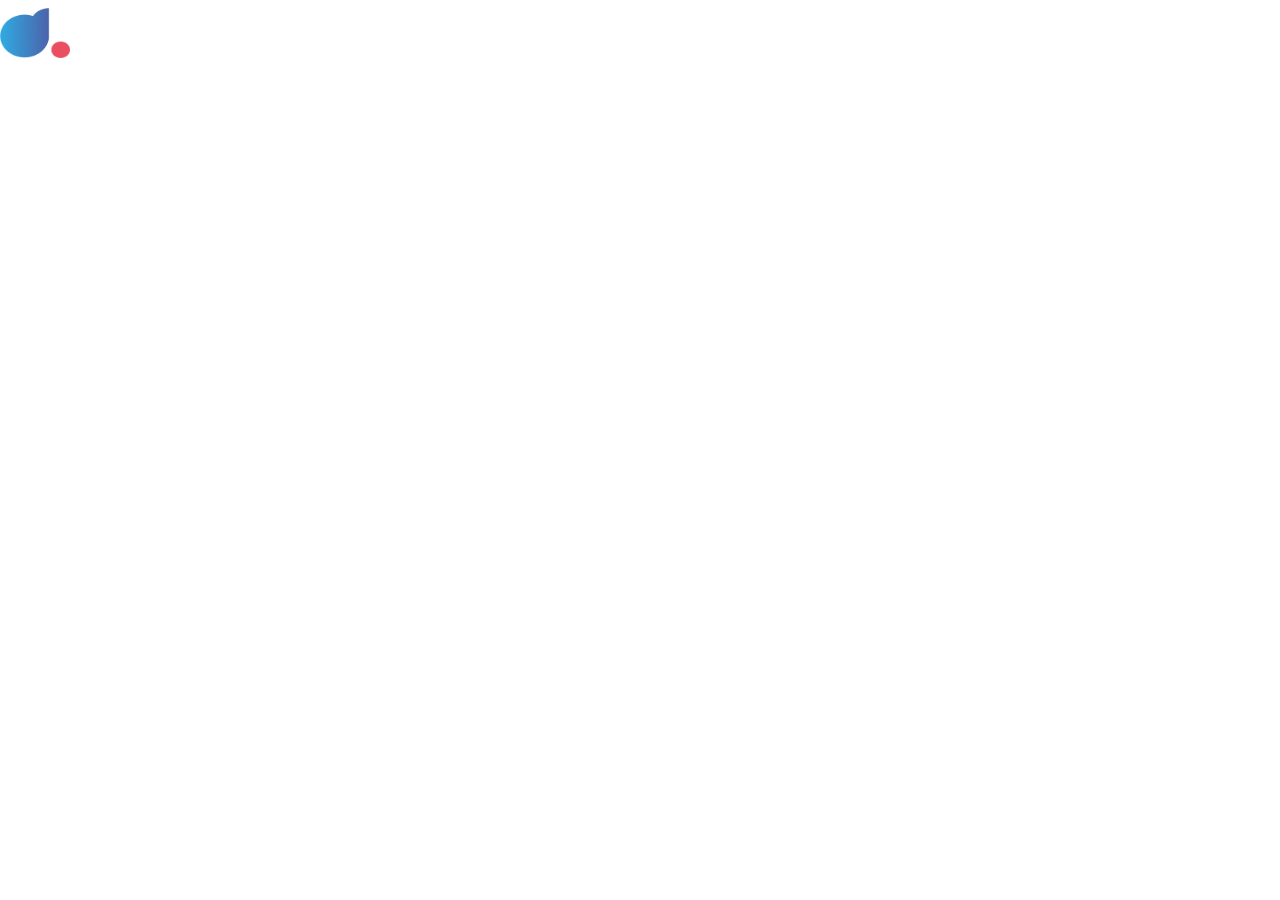
==== Introdução ao Bootstrap/index.html @ 67468cd8 "Iniciando ao Bootstrap" ====
<!DOCTYPE html>
<html lange="pt-br">
    <head>
        <title>Minha Página</title>
        <meta charset="utf-8">
        <link rel="stylesheet" type="text/css" href="bootstrap/css/bootstrap.min.css">
        <link rel="stylesheet" type="text/css" href="Css/style.css">     
    </head>
    <body>
        <nav class="navbar navbar-expand-lg navbar-light">
            <a class="nvbar-brand" href="#">
                <img src="bootstrap/img/logo-minimized.png" width="70px" height="50px">
            </a>

        </nav>
    </body>

</html>
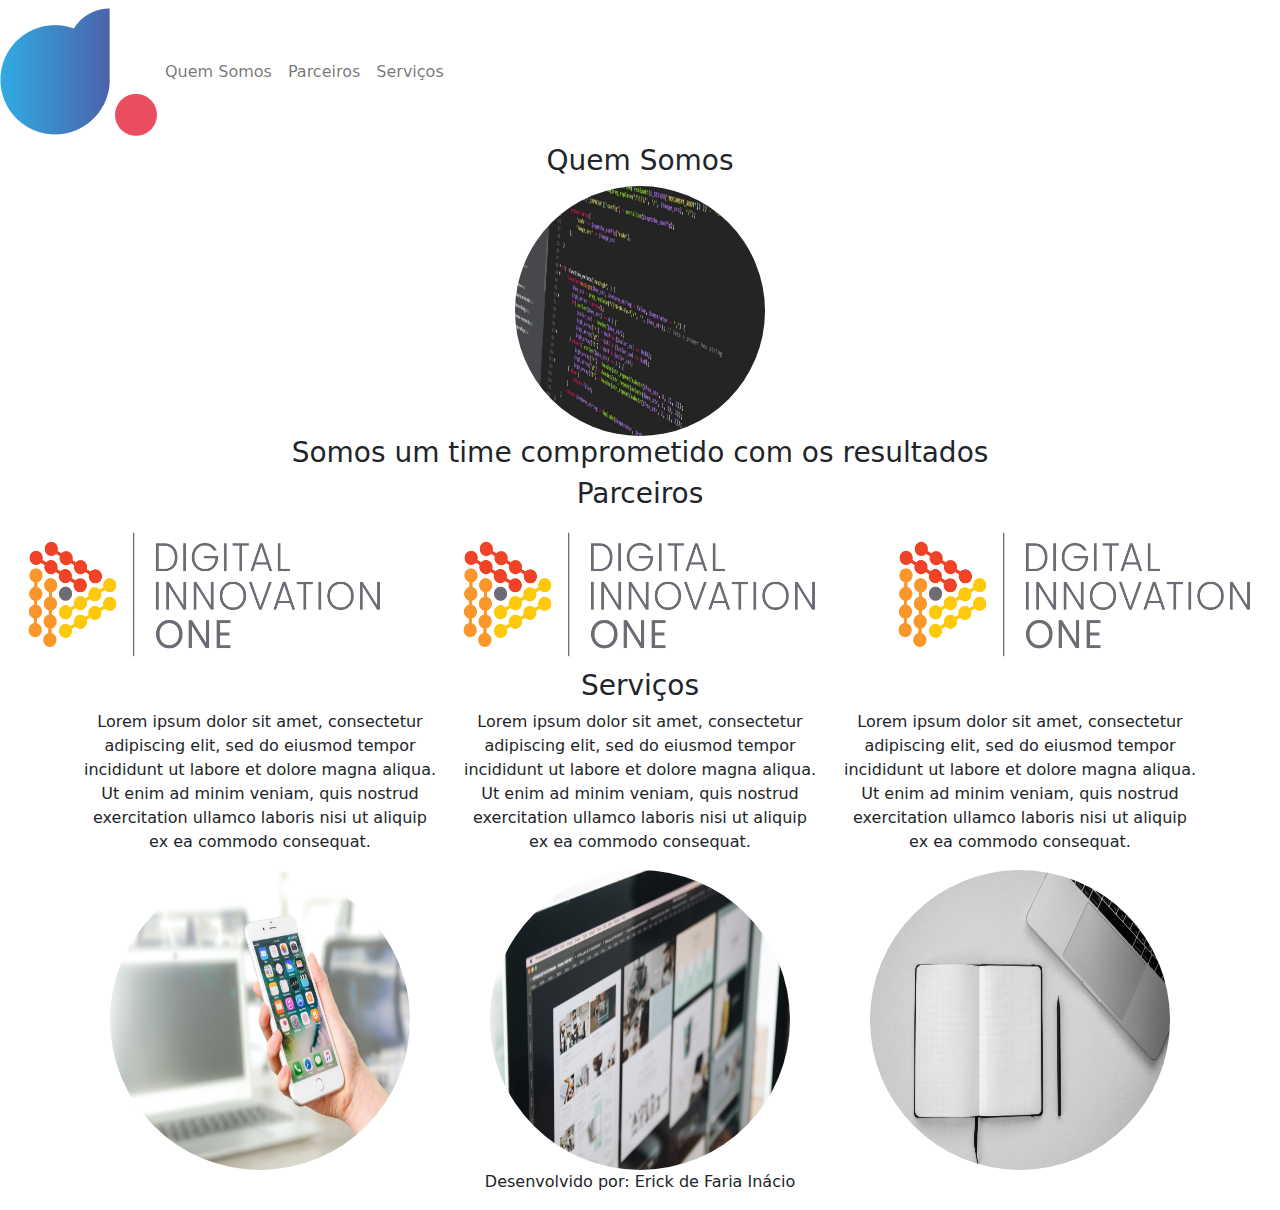
==== commit 16e2ce94: "Finalizadas as aulas de introdução ao Bootstrap" ====
--- a/Introdução ao Bootstrap/index.html
+++ b/Introdução ao Bootstrap/index.html
@@ -9,10 +9,76 @@
     <body>
         <nav class="navbar navbar-expand-lg navbar-light">
             <a class="nvbar-brand" href="#">
-                <img src="bootstrap/img/logo-minimized.png" width="70px" height="50px">
+                <img class="img" src="bootstrap/img/logo-minimized.png">
             </a>
+            <div class="collapse navbar-collapse">
+                <ul class="navbar-nav">
+                    <li class="nav-item">
+                        <a class="nav-link" href="#quemsomos">Quem Somos</a>
+                    </li>
+                    <li class="nav-item">
+                        <a class="nav-link" href="#parceiros">Parceiros</a>
+                    </li>
+                    <li class="nav-item">
+                        <a class="nav-link" href="#serviços">Serviços</a>
+                    </li>
+                </ul>
+            </div>
+        </nav>
+        <section id="quemsomos">
+            <div class="container-fluid quem-somos text-center margin">
+                <h3 class="margin">Quem Somos</h3>
+                <img src="bootstrap/img/site3.jpg" class="rounded-circle" width="250px" height="250px">
+                <h3>Somos um time comprometido com os resultados</h3>
+            </div>
+        </section>
 
-        </nav>
+        <section id="parceiros">
+            <div class="cointainer-fluid text-center margin parceiros">
+                <h3 class="margin">Parceiros</h3>
+                <div class="cointainer">
+                    <div class="row">
+                        <div class="col-lg-4">
+                            <img src="bootstrap/img/logo_dio.png" width="400px" height="150px">
+                        </div>
+                        <div class="col-lg-4">
+                            <img src="bootstrap/img/logo_dio.png" width="400px" height="150px">
+                        </div>
+                        <div class="col-lg-4">
+                            <img src="bootstrap/img/logo_dio.png" width="400px" height="150px">
+                        </div>
+                    </div>
+                </div>
+            </div>
+        </section>
+
+        <section id="serviços">
+            <div class="container-fluid text-center margin serviços">
+                <h3 class="margin">Serviços</h3>
+                <div class="container">
+                    <div class="row">
+                        <div class="col-lg-4">
+                            <p clas="text">Lorem ipsum dolor sit amet, consectetur adipiscing elit, sed do eiusmod tempor incididunt ut labore et dolore magna aliqua. Ut enim ad minim veniam, quis nostrud exercitation ullamco laboris nisi ut aliquip ex ea commodo consequat.</p>
+                            <img src="bootstrap/img/app.jpg" class="rounded-circle" width="300px" height="300px">
+                        </div>
+                        <div class="col-lg-4">
+                            <p class="text">Lorem ipsum dolor sit amet, consectetur adipiscing elit, sed do eiusmod tempor incididunt ut labore et dolore magna aliqua. Ut enim ad minim veniam, quis nostrud exercitation ullamco laboris nisi ut aliquip ex ea commodo consequat.</p>
+                            <img src="bootstrap/img/site2.jpg" class="rounded-circle" width="300px" height="300px">
+                        </div>
+                        <div class="col-lg-4">
+                            <p class="text">Lorem ipsum dolor sit amet, consectetur adipiscing elit, sed do eiusmod tempor incididunt ut labore et dolore magna aliqua. Ut enim ad minim veniam, quis nostrud exercitation ullamco laboris nisi ut aliquip ex ea commodo consequat.</p>
+                            <img src="bootstrap/img/site1.jpg" class="rounded-circle" width="300px" height="300px">
+                        </div>
+                    </div>
+
+                </div>
+            </div>
+
+        </section>
+
     </body>
+    <footer>
+        <p class="container-fluid text-center bg-footer margin">Desenvolvido por: Erick de Faria Inácio</p>
+    </footer>
 
 </html>